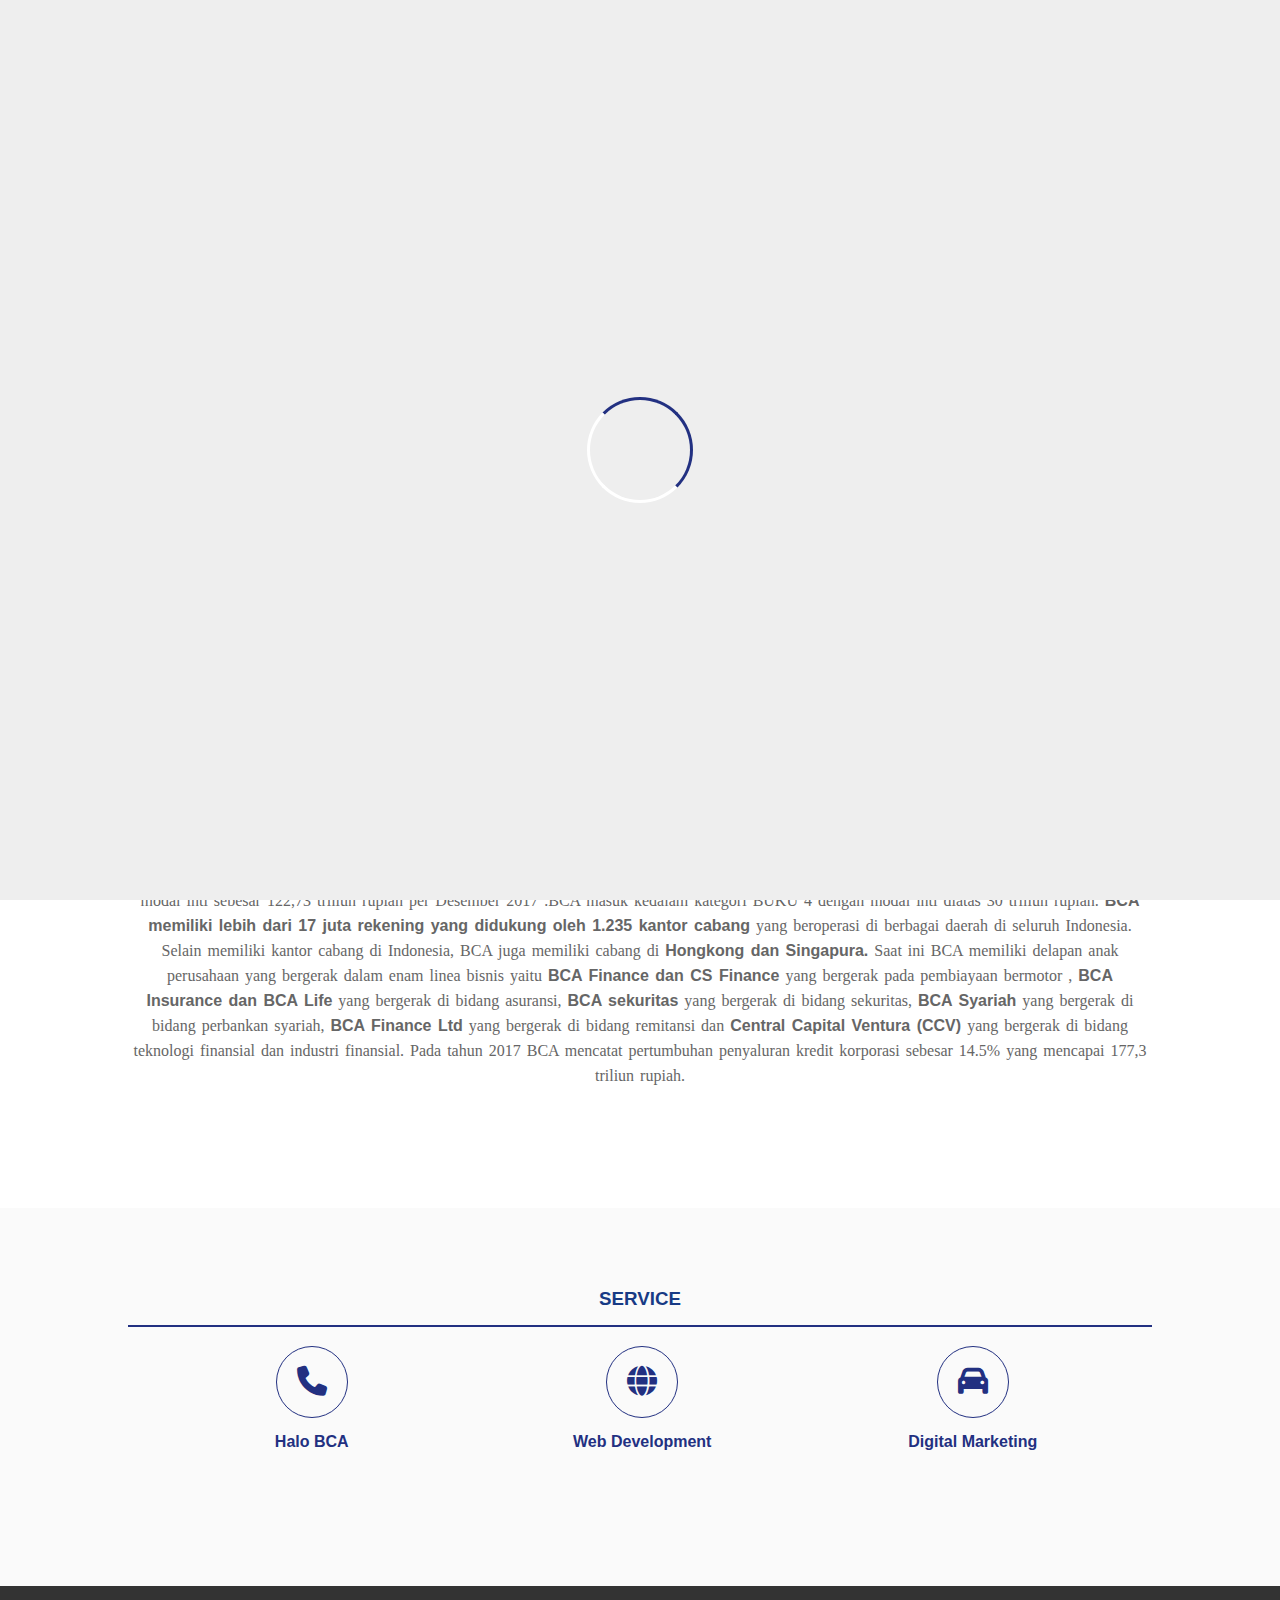
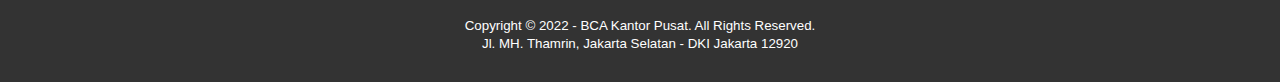
==== kp-profile/index.html @ c6e55a93 "Add files via upload" ====
<!DOCTYPE html>
<html>
<head>
    <meta charset="utf-8">
    <meta name="viewport" content="width=device-width, initial-scale=1">
    <title>PT Bank Central Asia Tbk</title>
    <link rel="stylesheet" type="text/css" href="css/style.css">
    <link rel="stylesheet" type="text/css" href="https://cdnjs.cloudflare.com/ajax/libs/font-awesome/6.2.0/css/all.min.css">
    <script src="https://code.jquery.com/jquery-3.6.1.min.js" integrity="sha256-o88AwQnZB+VDvE9tvIXrMQaPlFFSUTR+nldQm1LuPXQ=" crossorigin="anonymous"></script>
</head>
<body>
    <!-- loader -->
    <div class="bg-loader">
        <div class="loader"></div>
    </div>   

    <!-- header -->
    <div class="medsos">
        <div class="container">
            <ul>
                <li><a href="https://www.youtube.com/c/SolusiBCA"><i class="fab fa-youtube"></i></a></li>
                <li><a href="https://www.instagram.com/bcasemuaberes/"><i class="fab fa-instagram"></i></a></li>
                <li><a href="https://www.tiktok.com/@bankbca?lang=id-ID"><i class="fab fa-tiktok"></i></a></li>
            </ul>
        </div>
    </div>

    
    <header>
        <div class="container">
            <h1><a href="index.html">PT Bank Central Asia Tbk</a></h1>
            <ul>
                <li class="active"><a href="index.html">HOME</a></li>
                <li><a href="about.html">ABOUT</a></li>
                <li><a href="service.html">SERVICE</a></li>
                <li><a href="contact.html">CONTACT</a></li>
            </ul>
        </div>
    </header>

    <!--banner -->
    <section class="banner">
        <h2>WELCOME TO MY CUSTOMER</h2>
    </section>

    <!-- about -->
    <section class="about">
        <div class="container">
            <h3>ABOUT</h3>
            <p>Berdiri pada tahun 1957, BCA adalah bank swasta (non pemerintah) terbesar di Indonesia saat ini dengan nilai aset sebesar 750,32 triliun rupiah dan modal inti sebesar 122,73 triliun rupiah per Desember 2017 .BCA masuk kedalam kategori BUKU 4 dengan modal inti diatas 30 triliun rupiah. <strong>BCA memiliki lebih dari 17 juta rekening yang didukung oleh 1.235 kantor cabang</strong> yang beroperasi di berbagai daerah di seluruh Indonesia. Selain memiliki kantor cabang di Indonesia, BCA juga memiliki cabang di <strong>Hongkong dan Singapura.</strong> Saat ini BCA memiliki delapan anak perusahaan yang bergerak dalam enam linea bisnis yaitu <strong>BCA Finance dan CS Finance</strong> yang bergerak pada pembiayaan bermotor , <strong>BCA Insurance dan BCA Life</strong> yang bergerak di bidang asuransi, <strong>BCA sekuritas</strong> yang bergerak di bidang sekuritas, <strong>BCA Syariah</strong> yang bergerak di bidang perbankan syariah, <strong>BCA Finance Ltd</strong> yang bergerak di bidang remitansi dan <strong>Central Capital Ventura (CCV)</strong> yang bergerak di bidang teknologi finansial dan industri finansial. Pada tahun 2017 BCA mencatat pertumbuhan penyaluran kredit korporasi sebesar 14.5% yang mencapai 177,3 triliun rupiah.</p>
        </div>
    </section>

    <!-- service -->
    <section class="service">
        <div class="container">
            <h3>SERVICE</h3>
            <div class="box">
                <div class="col-4">
                    <div class="icon"><i class="fas fa-phone"></i></div>
                    <h4>Halo BCA</h4>
                </div>
                <div class="col-4">
                    <div class="icon"><i class="fas fa-globe"></i></div>
                    <h4>Web Development</h4>
                </div>
                <div class="col-4">
                    <div class="icon"><i class="fas fa-car"></i></div>
                    <h4>Digital Marketing</h4>
                </div>
            </div>
        </div>
    </section>

    <!-- footer -->
    <footer>
        <div class="'countainer">
            <small>Copyright &copy; 2022 - BCA Kantor Pusat. All Rights Reserved.</small>
        </div>
        <div class="'countainer">
            <small>Jl. MH. Thamrin, Jakarta Selatan - DKI Jakarta 12920</small>
        </div>
    </footer>

    <script type="text/javascript">
        $(document).ready(function(){
            $(".bg-loader").hide();
        })
    </script>
</body>
</html>
---- kp-profile/css/style.css ----
* {
    padding:0;
    margin:0;
    font-family: sans-serif;
}
a {
    color: inherit;
    text-decoration: none;
}
.medsos {
    padding:10px 0;
    background-color: #0023ff;
}
.medsos ul li {
    display: inline-block;
    color: rgb(255, 255, 255);
    margin-right: 20px;
}
.container {
    width:80%;
    margin:0% auto;
}
.container:after {
    content:'';
    display: block;
    clear: both;
}
header h1 {
    float: left;
    padding:15px 0;
    color: #0023ff;
}
header ul {
    float: right;
}
header ul li {
    display: inline-block;
    padding:0.09px 0.05px;
    padding-right: 0.09px 0.05px;
}
header ul li a {
    padding: 25px 20px;
    display: inline-block;
}
header ul li a:hover {
    background-color: #0023FF;
    color: #000000;
}
.active {
    background-color: #0023ff;
    color: #00ffea;
}
.banner {
    height: 60vh;
    background-image: url('../img/banner.jpg');
    background-size: cover;
    position: relative;
    display: flex;
    justify-content: center;
    align-items: center;
}
.banner:after {
    content:'';
    display: block;
    position: absolute;
    top: 0;
    left: 0;
    right: 0;
    bottom: 0;
    background-color: rgb(100, 203, 255, .6);
}
.banner h2 {
    color: rgb(0, 0, 0);
    z-index: 1;
    padding: 20px 25px;
    border:3px solid rgb(0, 0, 0);
}
section {
    padding: 50px 0;
}
section h3 {
    text-align: center;
    padding-top: 30px;
    color: #173a85;
    margin-bottom: 15px;
}
.about,
.service {
    padding-bottom: 100px;
}
.about p {
    color: #666;
    word-spacing: 2px;
    line-height: 25px;
    text-align: center;
    font-family: Tahoma;
    margin-bottom: 20px;
}
.about p1 {
    color: #666;
    word-spacing: 2px;
    line-height: 5px;
    text-align: left;
    font-family: Tahoma;
    margin-bottom: 20px;
}
.about p2 {
    color: #666;
    word-spacing: 2px;
    line-height: 25px;
    text-align: left;
    font-family: Tahoma;
    margin-bottom: 20px;
}
.service {
    background-color: #fafafa;
}
.box {
    border:1px solid;
    color: #223081;
}

.box .col-4 {
    width:25%;
    padding:20px;
    box-sizing: border-box;

    text-align: center;
    float: left;
    margin-right: 20px;
    margin-left: 55px;
}
.box .col-5 {
    width:25%;
    padding:20px;
    box-sizing: border-box;

    text-align: center;
    float: left;
    margin-right: 0px;
    margin-left: 0px;
}
.icon {
    width:70px;
    height:70px;
    border:1px solid;
    border-radius: 50%;
    text-align: center;
    line-height: 70px;
    font-size: 30px;
    margin: 0 auto;
}
.box .col-4 h4 {
    margin:15px 0;
}
.box .col-5 h5 {
    margin:15px 0;
}
footer {
    padding:30px 0;
    background-color: #333;
    color: #fff;
    text-align: center;
}
.bg-loader {
    background-color: #eee;
    position: fixed;
    top: 0;
    left: 0;
    right: 0;
    bottom: 0;
    z-index: 9999;
    display: flex;
    justify-content: center;
    align-items: center;
}
.bg-loader .loader {
    width: 100px;
    height: 100px;
    border: 3px solid #fff;
    border-radius: 50%;
    border-top-color: #223081;
    border-right-color: #223081;
    animation: puterin .8s linear infinite;;
}
.label {
    background-color: #0051ff;
    font-size: 15px;
    padding-bottom: 10px;
    padding-top: 10px;
    color: #00ffea;
}
@keyframes puterin {
    100% {
        transform: rotate(360deg);
    }
}
@media screen and (max-width: 768px){
    .container {
        width: 90%;
    }
    header h1 {
        text-align: center;
        float: none;
    }
    header ul {
        text-align: center;
        float: none;
    }
    .box .col-4 {
        width: 100%;
        float: none;
    }
    
}
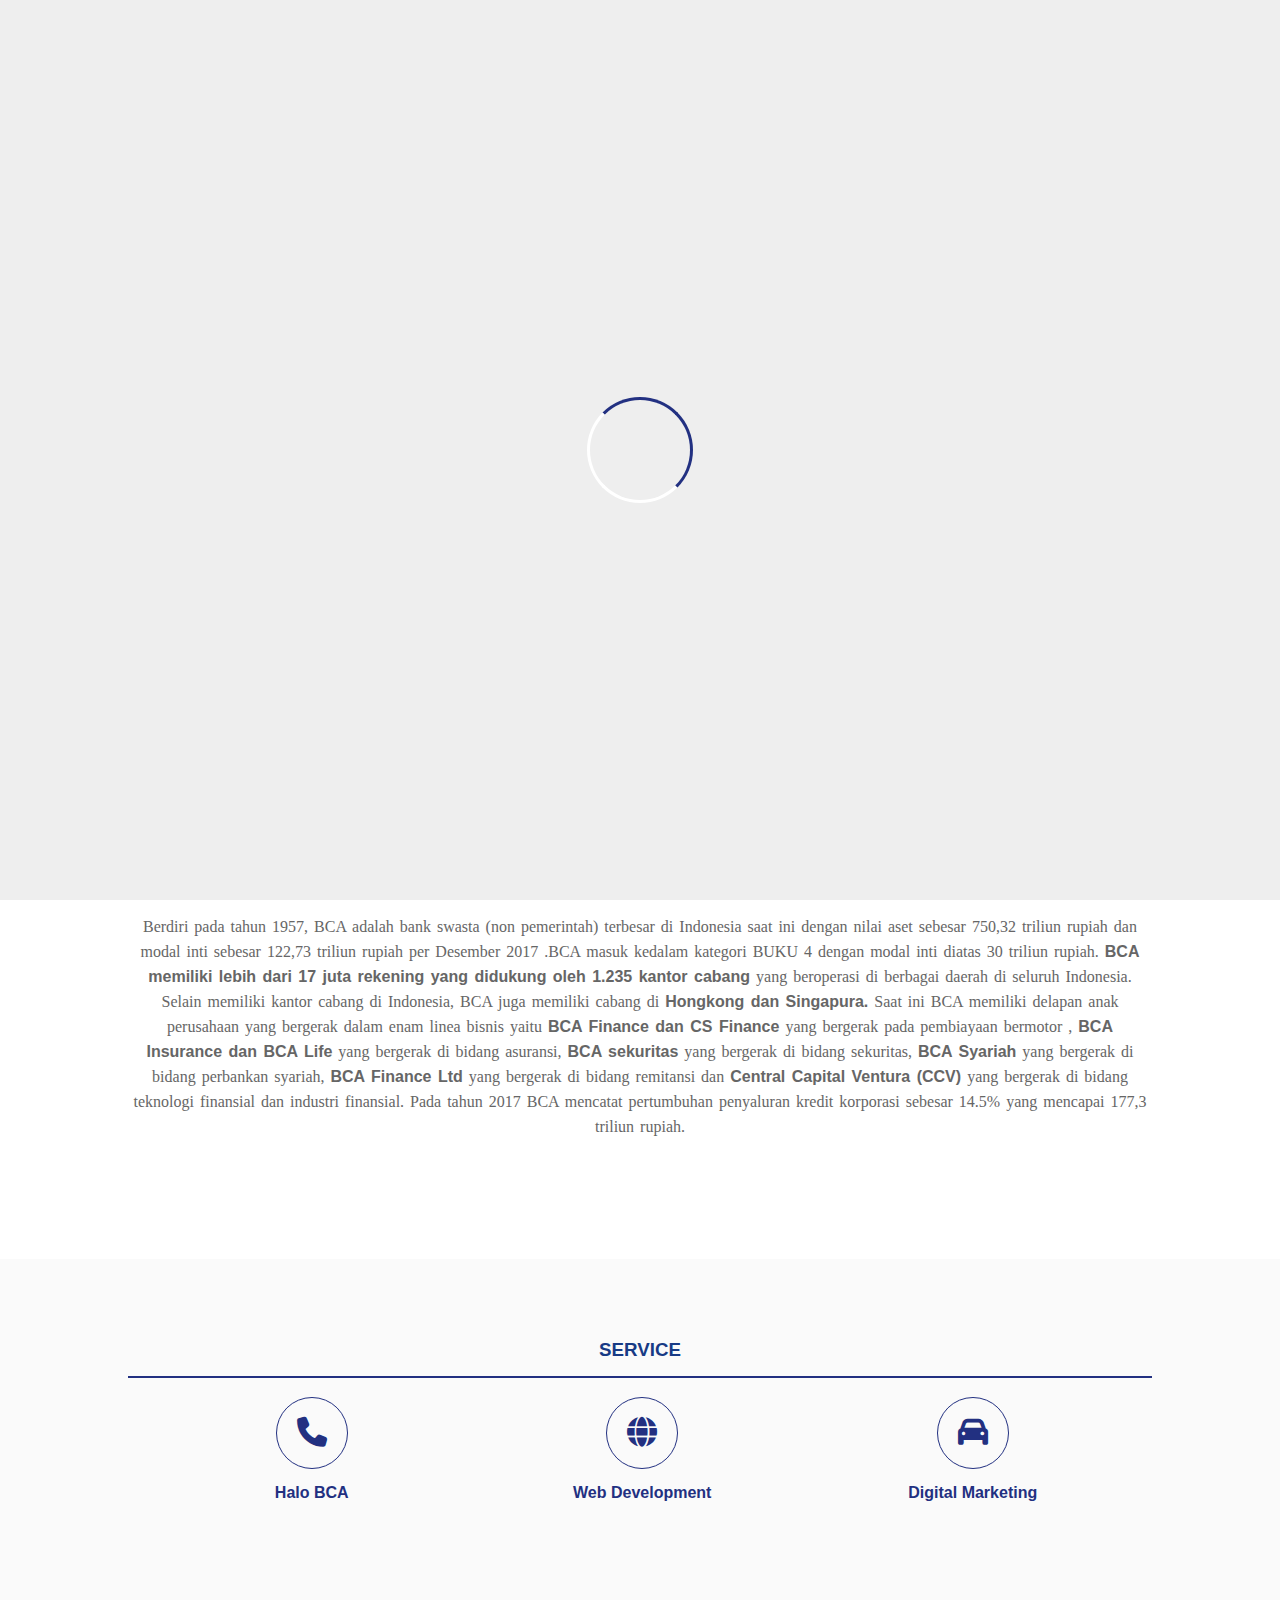
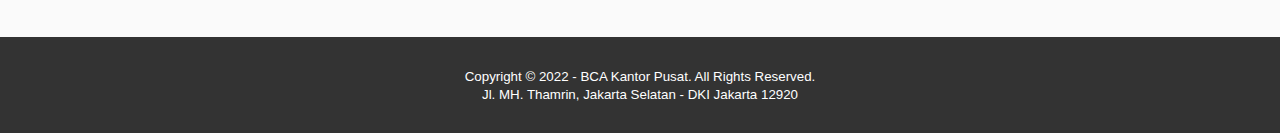
==== commit 39e37a05: "Add files via upload" ====
--- a/kp-profile/index.html
+++ b/kp-profile/index.html
@@ -17,11 +17,15 @@
     <!-- header -->
     <div class="medsos">
         <div class="container">
-            <ul>
-                <li><a href="https://www.youtube.com/c/SolusiBCA"><i class="fab fa-youtube"></i></a></li>
-                <li><a href="https://www.instagram.com/bcasemuaberes/"><i class="fab fa-instagram"></i></a></li>
-                <li><a href="https://www.tiktok.com/@bankbca?lang=id-ID"><i class="fab fa-tiktok"></i></a></li>
-            </ul>
+            <nav>
+                <ul>
+                    <li><a href="https://twitter.com/BankBCA"><i class="fab fa-twitter"></i></a></li>
+                    <li><a href="https://www.facebook.com/GoodLifeBCA"><i class="fab fa-facebook"></i></a></li>
+                    <li><a href="https://www.youtube.com/c/SolusiBCA"><i class="fab fa-youtube"></i></a></li>
+                    <li><a href="https://www.instagram.com/bcasemuaberes/"><i class="fab fa-instagram"></i></a></li>
+                    <li><a href="https://www.tiktok.com/@bankbca?lang=id-ID"><i class="fab fa-tiktok"></i></a></li>
+                </ul>
+            </nav>
         </div>
     </div>
 
@@ -30,17 +34,19 @@
         <div class="container">
             <h1><a href="index.html">PT Bank Central Asia Tbk</a></h1>
             <ul>
-                <li class="active"><a href="index.html">HOME</a></li>
-                <li><a href="about.html">ABOUT</a></li>
-                <li><a href="service.html">SERVICE</a></li>
-                <li><a href="contact.html">CONTACT</a></li>
+                <li class="active li_h"><a class="link" href="index.html">HOME</a></li>
+                <li class="li_h"><a class="link" href="about.html">ABOUT</a></li>
+                <li class="li_h"><a class="link" href="service.html">SERVICE</a></li>
+                <li class="li_h"><a class="link" href="contact.html">CONTACT</a></li>
             </ul>
         </div>
     </header>
 
     <!--banner -->
     <section class="banner">
-        <h2>WELCOME TO MY CUSTOMER</h2>
+        <div class="container">
+            <h2><a href="customer.html">WELCOME TO MY CUSTOMER</a></h2>
+        </div>
     </section>
 
     <!-- about -->
--- a/kp-profile/css/style.css
+++ b/kp-profile/css/style.css
@@ -8,13 +8,12 @@
     text-decoration: none;
 }
 .medsos {
-    padding:10px 0;
-    background-color: #0023ff;
+    padding:0;
+    background-color: #173a85;
 }
 .medsos ul li {
     display: inline-block;
-    color: rgb(255, 255, 255);
-    margin-right: 20px;
+    margin-right: 0;
 }
 .container {
     width:80%;
@@ -27,8 +26,8 @@
 }
 header h1 {
     float: left;
-    padding:15px 0;
-    color: #0023ff;
+    /* padding:15px 0; */
+    color: #173a85;
 }
 header ul {
     float: right;
@@ -39,41 +38,77 @@
     padding-right: 0.09px 0.05px;
 }
 header ul li a {
-    padding: 25px 20px;
+    padding: 10px 20px;
     display: inline-block;
 }
 header ul li a:hover {
-    background-color: #0023FF;
-    color: #000000;
-}
+    background-color: #173a85;
+    color: #ffffff;
+}
+
+nav {
+    margin:0px;
+    width: 100%;
+    font-family: arial;
+}
+nav ul {
+    background:#37988e00;
+    padding: 0;
+    list-style: none;
+    position: relative;
+    width: 80%;
+ }
+nav ul li{
+    float:left;
+}
+nav ul li:hover{
+    background:#71b2dd;
+}
+nav ul li:hover a{
+     color:rgb(255, 255, 255);
+}
+nav ul li a{
+     display: block;
+     padding: 25px;
+     padding-bottom: 15%;
+     padding-top: 15%;
+     color: #fff;
+     text-decoration: none;
+}
+
 .active {
-    background-color: #0023ff;
-    color: #00ffea;
+    background-color: #173a85;
+    color: #00fff2;
 }
 .banner {
-    height: 60vh;
+    height:69vh;
     background-image: url('../img/banner.jpg');
     background-size: cover;
     position: relative;
     display: flex;
     justify-content: center;
     align-items: center;
+    margin-top: 20px auto;
 }
 .banner:after {
     content:'';
     display: block;
-    position: absolute;
-    top: 0;
+    position:sticky;
+    padding-top: 70%;
     left: 0;
     right: 0;
     bottom: 0;
     background-color: rgb(100, 203, 255, .6);
 }
 .banner h2 {
-    color: rgb(0, 0, 0);
+    color: rgb(255, 255, 255);
+    text-align: center;
     z-index: 1;
-    padding: 20px 25px;
-    border:3px solid rgb(0, 0, 0);
+    padding: 20px 50px;
+    border:3px solid rgb(255, 255, 255);
+    margin-top: 15%;
+    margin-left: -1%;
+    box-shadow: #223081;
 }
 section {
     padding: 50px 0;
@@ -184,7 +219,7 @@
     animation: puterin .8s linear infinite;;
 }
 .label {
-    background-color: #0051ff;
+    background-color: #173a85;
     font-size: 15px;
     padding-bottom: 10px;
     padding-top: 10px;
@@ -212,4 +247,16 @@
         float: none;
     }
     
+}
+
+.link {
+    display: flex;
+    justify-content: center;
+    align-items: center;
+    vertical-align: middle;
+    height: 40%;
+}
+
+.li_h {
+    height: 37px;
 }